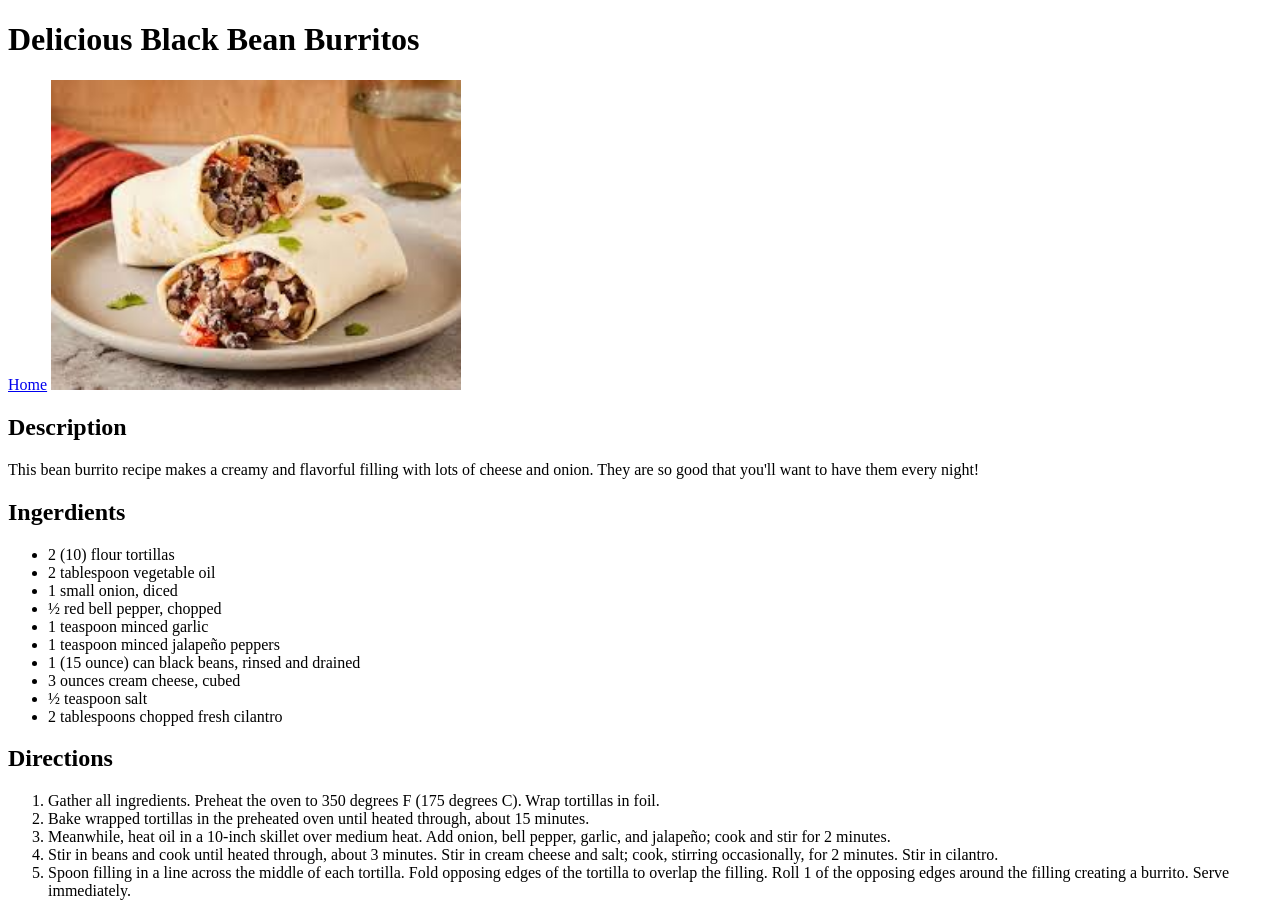
==== recipes/black-bean-burritos.html @ 87f0de86 "add index.html" ====
<!DOCTYPE html>
<html lang="en">
<head>
    <meta charset="UTF-8">
    <meta name="viewport" content="width=device-width, initial-scale=1.0">
    <title>Delicious Black Bean Burritos</title>
</head>
<body>
    <h1>Delicious Black Bean Burritos</h1>
    <a href="../index.html">Home</a>
    <img src="../images/burritos.jpeg" alt="Serving suggestion" height="310" width="410">

    <h2>Description</h2>
    <p>
        This bean burrito recipe makes a creamy and flavorful filling with lots of cheese and onion. 
        They are so good that you'll want to have them every night!
    </p>

    <h2>Ingerdients</h2>
    <ul>
        <li>2 (10) flour tortillas</li>
        <li>2 tablespoon vegetable oil</li>
        <li>1 small onion, diced</li>
        <li>½ red bell pepper, chopped</li>
        <li>1 teaspoon minced garlic</li>
        <li>1 teaspoon minced jalapeño peppers</li>
        <li>1 (15 ounce) can black beans, rinsed and drained</li>
        <li>3 ounces cream cheese, cubed</li>
        <li>½ teaspoon salt</li>
        <li>2 tablespoons chopped fresh cilantro</li>
    </ul>

    <h2>Directions</h2>

    <ol>
        <li>
            Gather all ingredients. Preheat the oven to 350 degrees F (175 degrees C). Wrap tortillas in foil. 
        </li>

        <li>
            Bake wrapped tortillas in the preheated oven until heated through, about 15 minutes. 
        </li>

        <li>
            Meanwhile, heat oil in a 10-inch skillet over medium heat. 
            Add onion, bell pepper, garlic, and jalapeño; cook and stir for 2 minutes. 
        </li>

        <li>
            Stir in beans and cook until heated through, about 3 minutes. 
            Stir in cream cheese and salt; cook, stirring occasionally, for 2 minutes. Stir in cilantro. 
        </li>

        <li>
            Spoon filling in a line across the middle of each tortilla. Fold opposing edges of the tortilla to overlap the filling. 
            Roll 1 of the opposing edges around the filling creating a burrito. Serve immediately.             
        </li>
    </ol>

</body>
</html>
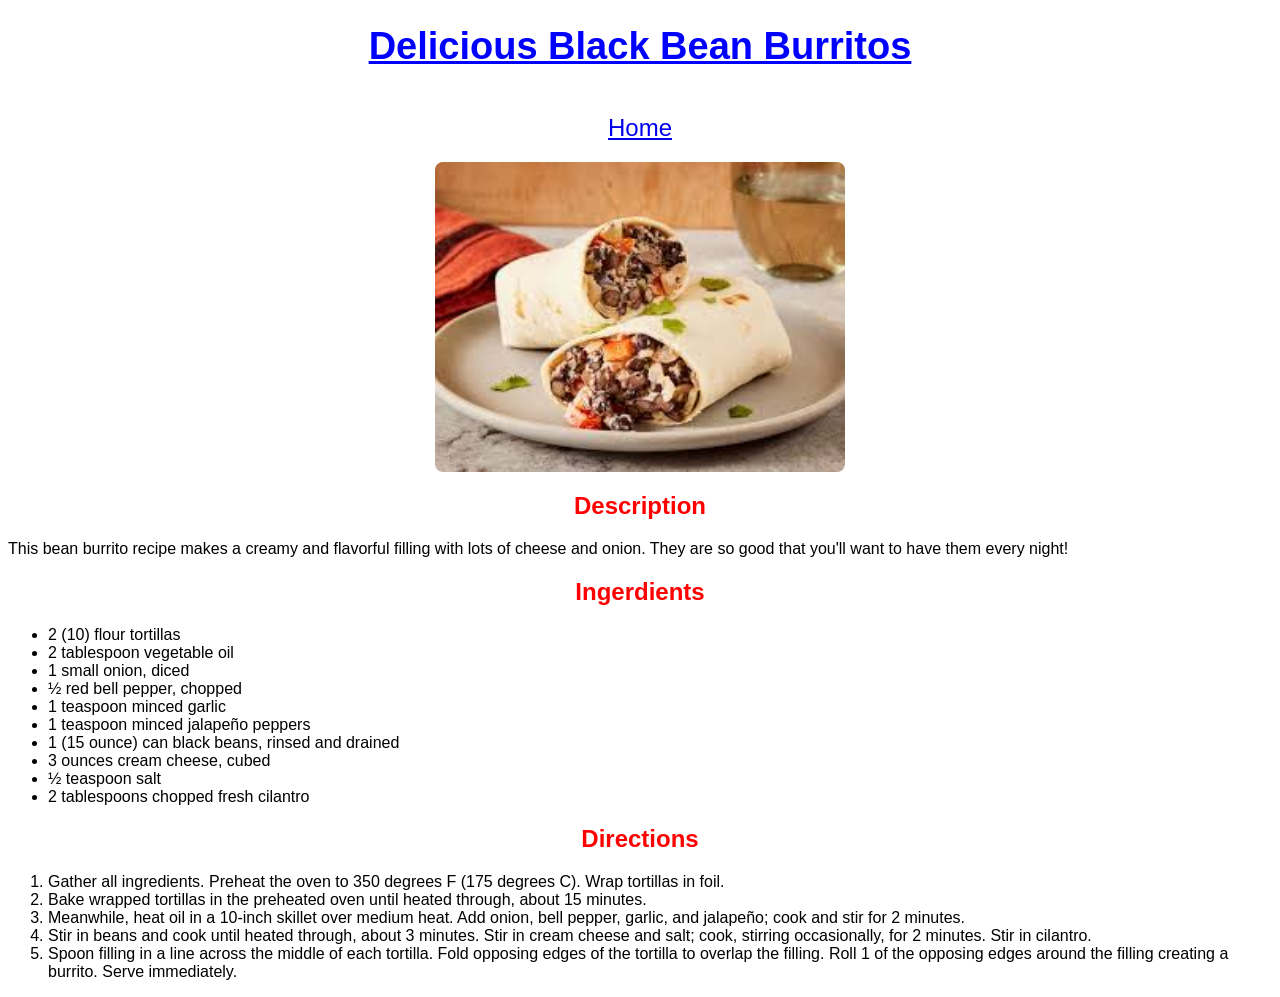
==== commit b5c8b06b: "Add style.css" ====
--- a/recipes/black-bean-burritos.html
+++ b/recipes/black-bean-burritos.html
@@ -4,19 +4,20 @@
     <meta charset="UTF-8">
     <meta name="viewport" content="width=device-width, initial-scale=1.0">
     <title>Delicious Black Bean Burritos</title>
+    <link rel="stylesheet" href="../style.css">
 </head>
 <body>
-    <h1>Delicious Black Bean Burritos</h1>
-    <a href="../index.html">Home</a>
-    <img src="../images/burritos.jpeg" alt="Serving suggestion" height="310" width="410">
+    <h1 class="title">Delicious Black Bean Burritos</h1>
+    <a  class="homeBtn" href="../index.html">Home</a>
+    <img class="img" src="../images/burritos.jpeg" alt="Serving suggestion" height="310" width="410">
 
-    <h2>Description</h2>
-    <p>
+    <h2 class="desc">Description</h2>
+    <p class="decription">
         This bean burrito recipe makes a creamy and flavorful filling with lots of cheese and onion. 
         They are so good that you'll want to have them every night!
     </p>
 
-    <h2>Ingerdients</h2>
+    <h2 class="ingr">Ingerdients</h2>
     <ul>
         <li>2 (10) flour tortillas</li>
         <li>2 tablespoon vegetable oil</li>
@@ -30,7 +31,7 @@
         <li>2 tablespoons chopped fresh cilantro</li>
     </ul>
 
-    <h2>Directions</h2>
+    <h2 class="direct" >Directions</h2>
 
     <ol>
         <li>
--- a/style.css
+++ b/style.css
@@ -0,0 +1,59 @@
+* {
+    font-family: Arial, Helvetica, sans-serif;
+}
+
+.main-title {
+    font-size: 48px;
+    color:blue;
+    text-align: center;
+    font-weight: bold;
+}
+
+.main-list {
+    text-align: center;
+    font-size: 24px;
+}
+
+a:hover {
+    color: red;
+}
+
+.title {
+    font-size: 38px;
+    color: blue;
+    text-decoration: underline;
+    text-align: center;
+}
+
+.homeBtn {
+    display: block;
+    font-size: 24px;
+    text-align: center;
+    padding: 20px;
+}
+
+.img {
+    display: block;
+    margin: auto;
+    border-radius: 8px;
+}
+
+.desc {
+    text-align: center;
+    color: red;
+}
+
+.ingr {
+    text-align: center;
+    color: red;
+}
+
+.direct {
+    text-align: center;
+    color: red;
+}
+
+.description {
+    font-size: 18px;
+    background-color: whitesmoke;
+}
